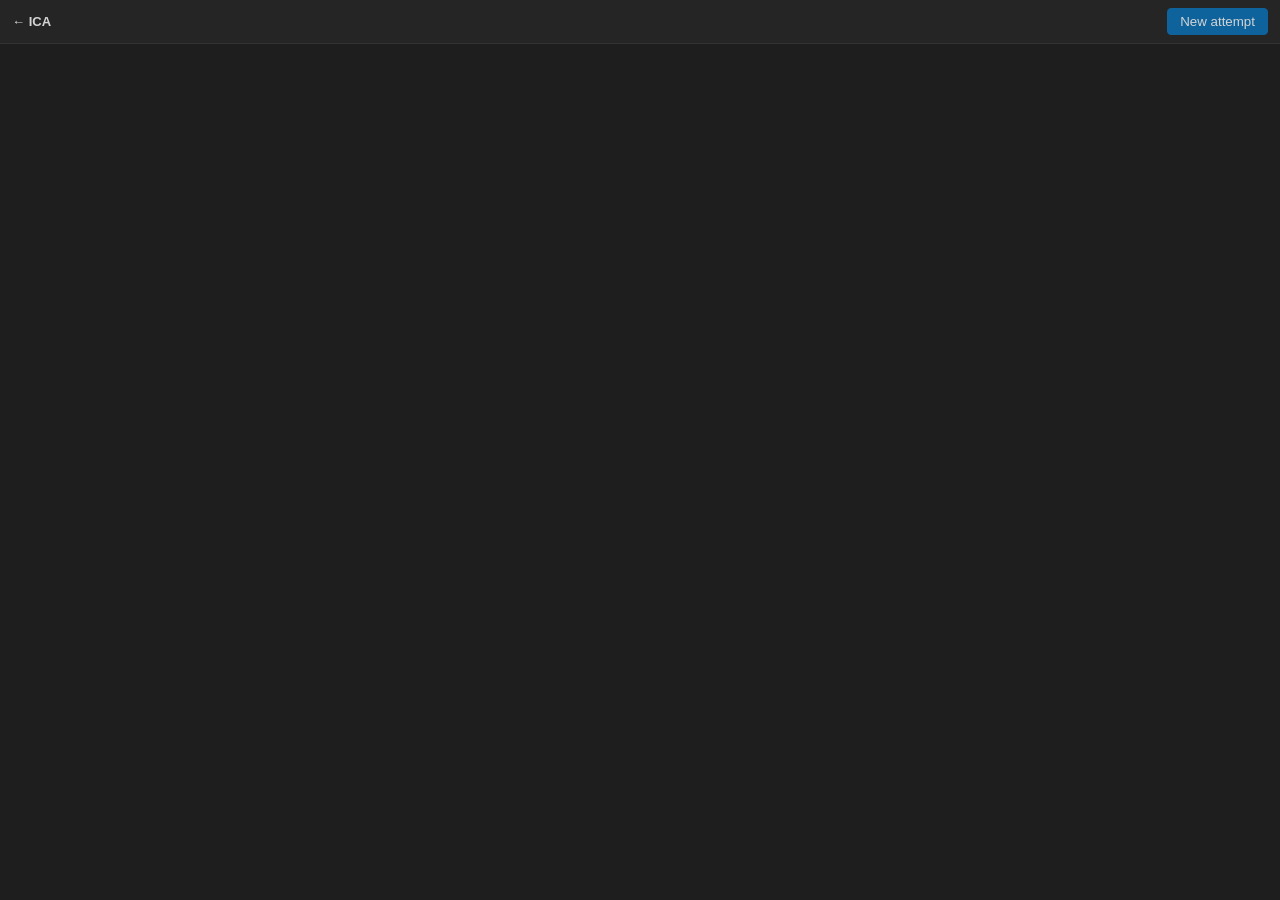
==== ui/attempts.html @ 0b2d40eb "Add per-attempt runs: template, autosave, history Rework the app around attempts (runs) like a real " ====
<!DOCTYPE html>
<html lang="en">
<head>
  <meta charset="UTF-8" />
  <meta name="viewport" content="width=device-width, initial-scale=1.0" />
  <title>Attempts — ICA</title>
  <link rel="stylesheet" href="/ui/style.css" />
</head>
<body>
  <header id="topbar">
    <a class="brand" href="/" title="All challenges">← <span id="brand-title">ICA</span></a>
    <span class="spacer"></span>
    <button id="btn-new" class="primary">New attempt</button>
  </header>
  <main id="challenge-list"></main>
  <script src="/ui/attempts.js"></script>
</body>
</html>
---- ui/style.css ----
:root {
  --bg: #1e1e1e;
  --panel: #252526;
  --border: #333;
  --text: #d4d4d4;
  --muted: #888;
  --accent: #0e639c;
  --ok: #4ec9b0;
  --fail: #f48771;
}

* { box-sizing: border-box; }

html, body {
  margin: 0;
  height: 100%;
  background: var(--bg);
  color: var(--text);
  font-family: -apple-system, Segoe UI, Roboto, sans-serif;
  font-size: 13px;
}

/* Page is a flex column: fixed topbar + flexible layout that fills the rest,
   so no magic pixel offsets and the editor's bottom (with its horizontal
   scrollbar) never falls below the viewport. */
body { display: flex; flex-direction: column; overflow: hidden; }
#topbar { flex: 0 0 auto; }

#topbar {
  display: flex;
  align-items: center;
  gap: 12px;
  padding: 8px 12px;
  background: var(--panel);
  border-bottom: 1px solid var(--border);
}

.brand { font-weight: 600; color: var(--text); text-decoration: none; }
a.brand:hover { color: #fff; }
.spacer { flex: 1; }

/* Challenge list (landing) */
#challenge-list {
  padding: 24px;
  display: grid;
  grid-template-columns: repeat(auto-fill, minmax(280px, 1fr));
  gap: 16px;
}
.challenge-card {
  display: block;
  text-decoration: none;
  color: var(--text);
  background: var(--panel);
  border: 1px solid var(--border);
  border-radius: 8px;
  padding: 16px;
}
.challenge-card:hover { border-color: var(--accent); }
.challenge-card h2 { margin: 0 0 10px; font-size: 16px; }
.challenge-card .meta { display: flex; flex-wrap: wrap; gap: 6px 14px; font-size: 12px; color: var(--muted); }
.challenge-card .status { color: var(--accent); }

/* Attempt cards + status badges */
.attempt-card h2 { display: flex; align-items: center; gap: 10px; }
.attempt-status { font-size: 11px; font-weight: 600; padding: 2px 8px; border-radius: 10px; }
.attempt-status.in_progress { color: var(--accent); background: rgba(14, 99, 156, 0.2); }
.attempt-status.completed { color: var(--ok); background: rgba(78, 201, 176, 0.15); }
.attempt-status.expired { color: var(--fail); background: rgba(244, 135, 113, 0.15); }

/* Read-only performance summary */
.perf { line-height: 1.7; }

.timer {
  font-family: ui-monospace, SFMono-Regular, Menlo, monospace;
  font-size: 14px;
  font-weight: 600;
  padding: 4px 10px;
  background: #333;
  border: 1px solid var(--border);
  border-radius: 4px;
  color: var(--text);
}
.timer.expired { color: #fff; background: var(--fail); border-color: var(--fail); }
.timer.done { color: #04231d; background: var(--ok); border-color: var(--ok); }

.success-banner {
  margin: 0 0 12px;
  padding: 12px 14px;
  background: rgba(78, 201, 176, 0.15);
  border: 1px solid var(--ok);
  border-radius: 6px;
  color: var(--ok);
  font-weight: 600;
  font-size: 14px;
}

#level-tabs {
  display: flex;
  gap: 6px;
}
#level-tabs button {
  background: #333;
  color: var(--muted);
  border: 1px solid var(--border);
  padding: 4px 10px;
  border-radius: 4px;
  cursor: pointer;
}
#level-tabs button.active { color: #fff; background: var(--accent); border-color: var(--accent); }
#level-tabs button:hover { color: var(--text); }

#topbar button {
  background: #333;
  color: var(--text);
  border: 1px solid var(--border);
  padding: 5px 12px;
  border-radius: 4px;
  cursor: pointer;
}
#topbar button.primary { background: var(--accent); border-color: var(--accent); }
#topbar button:hover { filter: brightness(1.2); }
#topbar button:disabled { opacity: 0.5; cursor: default; }

#layout {
  display: flex;
  flex: 1;
  min-height: 0;
}

.pane { overflow: hidden; display: flex; flex-direction: column; min-width: 0; min-height: 0; }

/* Split.js drag handles between the panes */
.gutter {
  background: var(--border);
  flex: 0 0 auto;
}
.gutter.gutter-horizontal {
  cursor: col-resize;
}
.gutter:hover { background: var(--accent); }

#statement { display: flex; flex-direction: column; }
#file-explorer { flex: 0 0 auto; border-bottom: 1px solid var(--border); padding: 10px 12px; }
#file-explorer h3 { margin: 0 0 6px; font-size: 12px; text-transform: uppercase; letter-spacing: 0.5px; color: var(--muted); }
#file-list { list-style: none; margin: 0; padding: 0; }
.file-item { padding: 3px 6px; border-radius: 4px; cursor: pointer; font-size: 12px; color: var(--text); }
.file-item:hover { background: #2d2d2d; }
.file-item.open { color: var(--text); }
.file-item.active { background: #094771; }
.file-item.readonly { font-style: italic; color: var(--muted); }
.file-item.readonly.active { color: var(--text); }
#readme { flex: 1; min-height: 0; overflow-y: auto; }
.markdown { padding: 16px; line-height: 1.5; }
.markdown h1 { font-size: 20px; }
.markdown h2 { font-size: 16px; border-bottom: 1px solid var(--border); padding-bottom: 4px; }
.markdown code { background: #2d2d2d; padding: 1px 5px; border-radius: 3px; }
.markdown pre { background: #2d2d2d; padding: 10px; border-radius: 5px; overflow-x: auto; }

#file-tabs {
  flex: 0 0 auto;        /* keep content height; don't get squashed by the editor */
  display: flex;
  gap: 1px;
  background: var(--panel);
  border-bottom: 1px solid var(--border);
  overflow-x: auto;
}
.file-tab {
  display: inline-flex;
  align-items: center;
  background: #2d2d2d;
  border-top: 2px solid transparent;
  white-space: nowrap;
}
.file-tab.active { background: var(--bg); border-top-color: var(--accent); }
.file-tab-name {
  background: transparent;
  color: var(--muted);
  border: none;
  padding: 6px 4px 6px 12px;
  cursor: pointer;
  font-size: 12px;
}
.file-tab.active .file-tab-name { color: var(--text); }
.file-tab-name:hover { color: var(--text); }
.file-tab-close {
  background: transparent;
  color: var(--muted);
  border: none;
  padding: 2px 8px 2px 4px;
  cursor: pointer;
  font-size: 14px;
  line-height: 1;
}
.file-tab-close:hover { color: var(--fail); }

#editor { flex: 1; min-height: 0; }

#right { display: flex; flex-direction: column; }
#results { flex: 1; min-height: 0; overflow-y: auto; padding: 12px; }
#results h3 { margin: 0 0 8px; font-size: 13px; }
.muted { color: var(--muted); }

.test { padding: 4px 6px; border-radius: 4px; }
.test-head { display: flex; gap: 8px; align-items: baseline; }
.test .badge { font-weight: 600; min-width: 44px; }
.test.ok .badge { color: var(--ok); }
.test.fail .badge, .test.error .badge { color: var(--fail); }
.test-name { word-break: break-word; }
.test-detail {
  margin: 6px 0 10px;
  padding: 8px 10px;
  background: #2d2d2d;
  border-left: 3px solid var(--fail);
  border-radius: 4px;
  font-size: 11px;
  line-height: 1.4;
  white-space: pre-wrap;      /* wrap long lines instead of scrolling */
  overflow-wrap: anywhere;    /* break long tokens (paths) so nothing overflows */
  overflow-x: auto;           /* last-resort scroll for unbreakable code lines */
}
.summary { margin: 8px 0; font-weight: 600; }
.summary.ok { color: var(--ok); }
.summary.fail { color: var(--fail); }
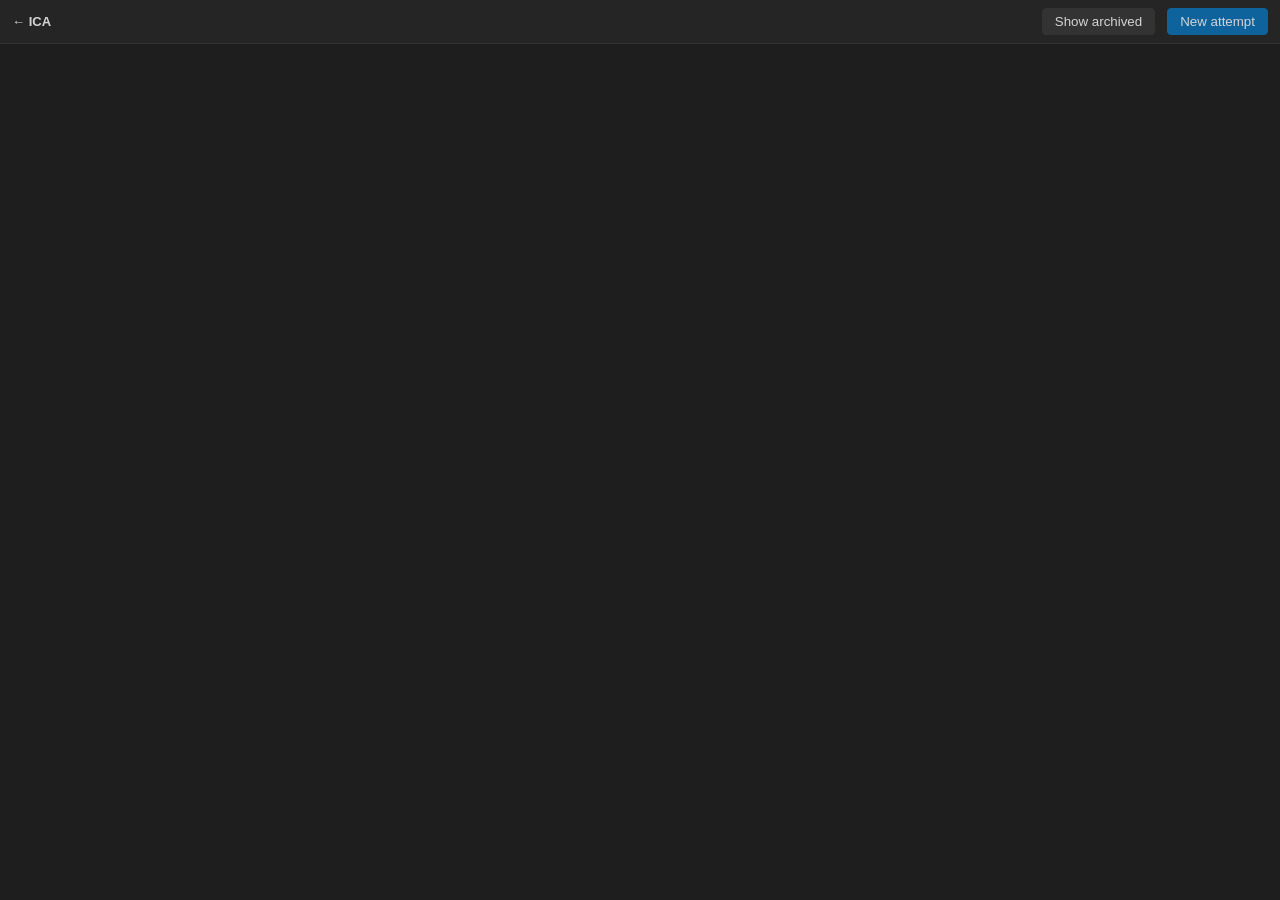
==== commit 79c26a7e: "Replace delete-attempt with archive (+ archived view toggle) Archiving is reversible and non-destruc" ====
--- a/ui/attempts.html
+++ b/ui/attempts.html
@@ -10,6 +10,7 @@
   <header id="topbar">
     <a class="brand" href="/" title="All challenges">← <span id="brand-title">ICA</span></a>
     <span class="spacer"></span>
+    <button id="btn-toggle">Show archived</button>
     <button id="btn-new" class="primary">New attempt</button>
   </header>
   <main id="challenge-list"></main>
--- a/ui/style.css
+++ b/ui/style.css
@@ -61,7 +61,23 @@
 .challenge-card .status { color: var(--accent); }
 
 /* Attempt cards + status badges */
-.attempt-card h2 { display: flex; align-items: center; gap: 10px; }
+.attempt-card { position: relative; }
+.attempt-card h2 { display: flex; align-items: center; gap: 10px; padding-right: 26px; }
+.attempt-archive {
+  position: absolute;
+  top: 10px;
+  right: 10px;
+  background: transparent;
+  border: none;
+  color: var(--muted);
+  cursor: pointer;
+  font-size: 14px;
+  line-height: 1;
+  padding: 4px 6px;
+  border-radius: 4px;
+}
+.attempt-archive:hover { color: var(--text); background: #2d2d2d; }
+#topbar button.active { background: var(--accent); border-color: var(--accent); color: #fff; }
 .attempt-status { font-size: 11px; font-weight: 600; padding: 2px 8px; border-radius: 10px; }
 .attempt-status.in_progress { color: var(--accent); background: rgba(14, 99, 156, 0.2); }
 .attempt-status.completed { color: var(--ok); background: rgba(78, 201, 176, 0.15); }
@@ -81,6 +97,7 @@
   color: var(--text);
 }
 .timer.expired { color: #fff; background: var(--fail); border-color: var(--fail); }
+.timer.overtime { color: #1e1400; background: #d7a53a; border-color: #d7a53a; }
 .timer.done { color: #04231d; background: var(--ok); border-color: var(--ok); }
 
 .success-banner {
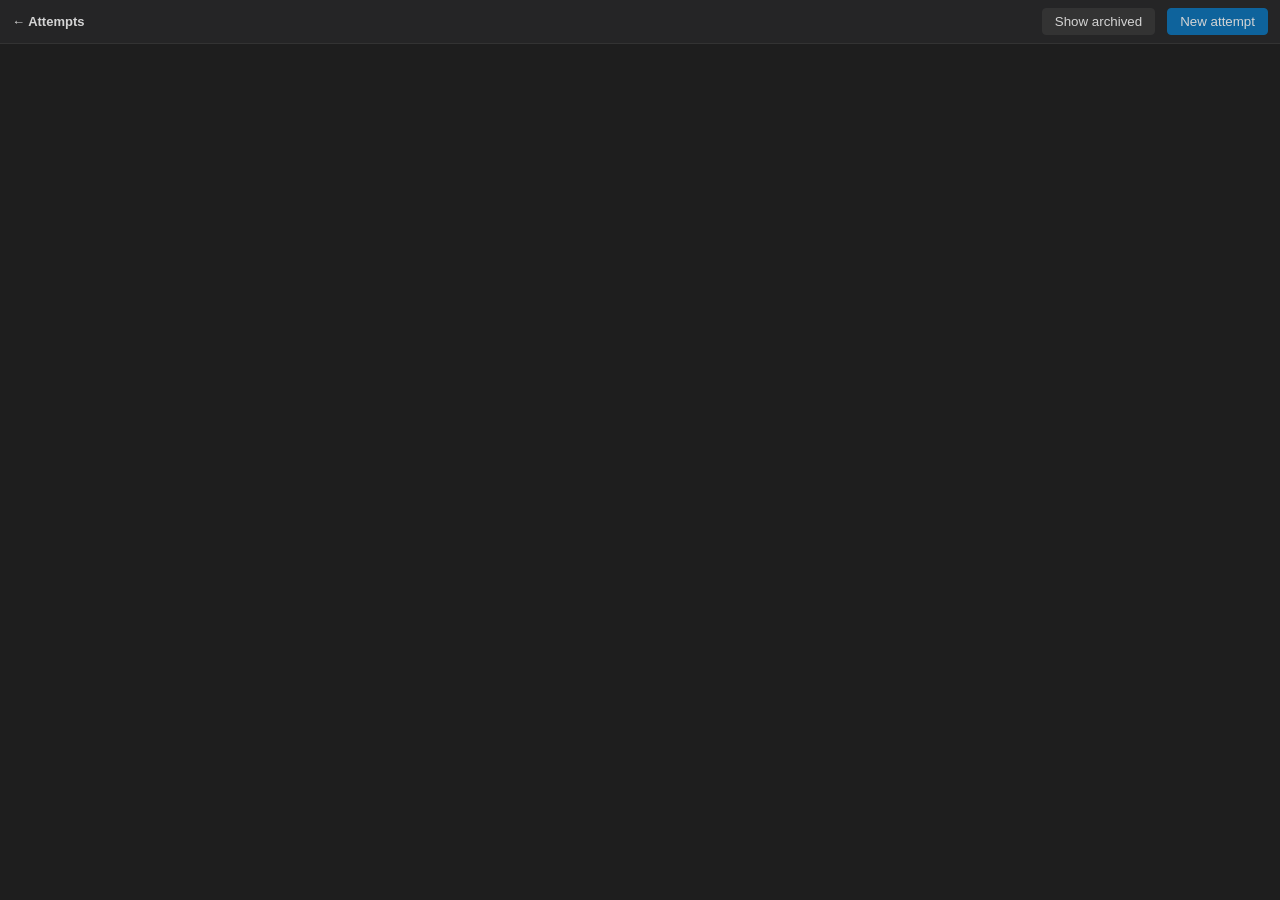
==== commit 01aba59f: "Make the assessment format pluggable; ICA becomes one format The ICA format (4 progressive levels, o" ====
--- a/ui/attempts.html
+++ b/ui/attempts.html
@@ -3,12 +3,12 @@
 <head>
   <meta charset="UTF-8" />
   <meta name="viewport" content="width=device-width, initial-scale=1.0" />
-  <title>Attempts — ICA</title>
+  <title>Attempts</title>
   <link rel="stylesheet" href="/ui/style.css" />
 </head>
 <body>
   <header id="topbar">
-    <a class="brand" href="/" title="All challenges">← <span id="brand-title">ICA</span></a>
+    <a class="brand" href="/" title="All challenges">← <span id="brand-title">Attempts</span></a>
     <span class="spacer"></span>
     <button id="btn-toggle">Show archived</button>
     <button id="btn-new" class="primary">New attempt</button>
--- a/ui/style.css
+++ b/ui/style.css
@@ -82,6 +82,9 @@
 .attempt-status.in_progress { color: var(--accent); background: rgba(14, 99, 156, 0.2); }
 .attempt-status.completed { color: var(--ok); background: rgba(78, 201, 176, 0.15); }
 .attempt-status.expired { color: var(--fail); background: rgba(244, 135, 113, 0.15); }
+.attempt-status.archived-tag { color: var(--muted); background: #333; }
+.attempt-card.archived { opacity: 0.6; }
+.attempt-card.archived:hover { opacity: 0.85; }
 
 /* Read-only performance summary */
 .perf { line-height: 1.7; }
@@ -111,11 +114,11 @@
   font-size: 14px;
 }
 
-#level-tabs {
+#stage-tabs {
   display: flex;
   gap: 6px;
 }
-#level-tabs button {
+#stage-tabs button {
   background: #333;
   color: var(--muted);
   border: 1px solid var(--border);
@@ -123,8 +126,8 @@
   border-radius: 4px;
   cursor: pointer;
 }
-#level-tabs button.active { color: #fff; background: var(--accent); border-color: var(--accent); }
-#level-tabs button:hover { color: var(--text); }
+#stage-tabs button.active { color: #fff; background: var(--accent); border-color: var(--accent); }
+#stage-tabs button:hover { color: var(--text); }
 
 #topbar button {
   background: #333;
@@ -235,6 +238,35 @@
   overflow-wrap: anywhere;    /* break long tokens (paths) so nothing overflows */
   overflow-x: auto;           /* last-resort scroll for unbreakable code lines */
 }
+.test-output {
+  margin: 6px 0 10px;
+  padding: 8px 10px;
+  background: #2d2d2d;
+  border-left: 3px solid var(--muted, #888);
+  border-radius: 4px;
+  font-size: 11px;
+  line-height: 1.4;
+  white-space: pre-wrap;
+  overflow-wrap: anywhere;
+  overflow-x: auto;
+}
+/* Debug output takes the colour of its test's status. */
+.test.ok .test-output {
+  border-left-color: var(--ok);
+  color: var(--ok);
+}
+.test.fail .test-output,
+.test.error .test-output {
+  border-left-color: var(--fail);
+  color: var(--fail);
+}
 .summary { margin: 8px 0; font-weight: 600; }
 .summary.ok { color: var(--ok); }
 .summary.fail { color: var(--fail); }
+
+.format-description {
+  margin: 0 0 10px;
+  color: var(--muted, #9aa4b2);
+  font-size: 13px;
+  line-height: 1.45;
+}
